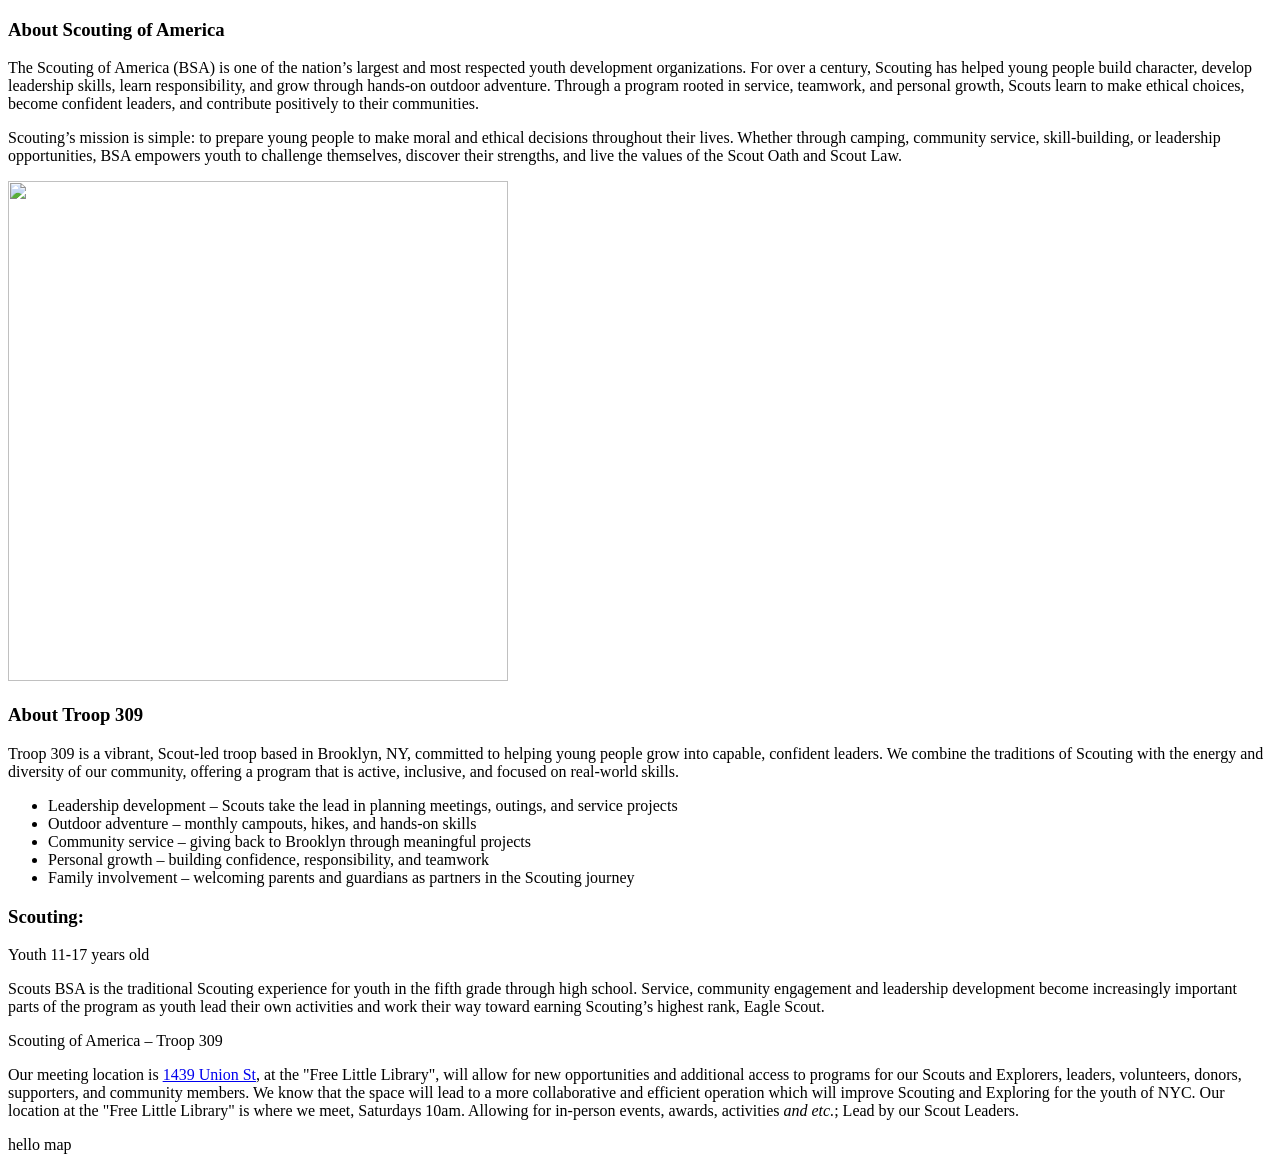
==== about.html @ bf76d036 "polish about.html" ====
<!DOCTYPE html> 
<html lang="en" data-theme="light">
<head> 
    <title>About–Troop 309</title> 
<!-- Tailwind -->
    <script src="https://cdn.tailwindcss.com"></script>
<!-- Head Loader -->
    <script data-component="head"></script>
</head>
<body   class="bg-slate-50 text-slate-900 bg-red-100">
<!-- SECTION NAVBAR -->
    <div data-component="nav"></div>

<!-- SECTION MAIN -->
<main class="text-wrap pt-20 ">
    <!-- ABOUT BSA -->
    <section  id="about-bsa">
        <div class="max-w-4xl mx-auto text-center px-6">
        <h3 class="text-center text-4xl font-bold mt-2">About Scouting<span class="text-2xl"> of </span>America</h3>
        <p class=" text-left font-medium pt-4 test">The Scouting of America (BSA) is one of the nation’s largest and most respected youth development organizations. For over a century, Scouting has helped young people build character, develop leadership skills, learn responsibility, and grow through hands‑on outdoor adventure. Through a program rooted in service, teamwork, and personal growth, Scouts learn to make ethical choices, become confident leaders, and contribute positively to their communities.</p>
        <p class=" text-left font-medium pt-1 test">Scouting’s mission is simple: to prepare young people to make moral and ethical decisions throughout their lives. Whether through camping, community service, skill‑building, or leadership opportunities, BSA empowers youth to challenge themselves, discover their strengths, and live the values of the Scout Oath and Scout Law.</p>
        </div>
 
        <div class="md:flex pt-5"> 
            <img  class=" mx-auto object-contain w-3/5 max-w-[620px]" 
                    src="https://i0.wp.com/nycscouting.org/wp-content/uploads/2022/01/CubscoutFirefighter.jpg?w=800&ssl=1"  width="500" height="500"/> 
        </div>
    </section>
    <!-- ABOUT TROOP -->
    <section id="about-309">
        <div class="max-w-4xl mx-auto text-center px-10 py-10">
            <h3 class="text-left text-lg font-semibold mt-2">About Troop 309</h3>
            <p class=" px-20 text-left font-medium pt-3 test">Troop 309 is a vibrant, Scout‑led troop based in Brooklyn, NY, committed to helping young people grow into capable, confident leaders. We combine the traditions of Scouting with the energy and diversity of our community, offering a program that is active, inclusive, and focused on real‑world skills.</p>
<!-- grid grid-cols-2  mobile: 2 columns ** md:grid-cols-1 — tablet: 1 column ** lg:grid-cols-2 — desktop: 2 columns -->
            <ul class="text-left grid grid-cols-1 gap-4 sm:grid-cols-2 md:grid-cols-1 2xl:grid-cols-2 mx-40 pt-4">
                <li> 
                    <span class="font-bold">Leadership development</span> 
                    <span class="hidden md:inline">– Scouts take the lead in planning meetings, outings, and service projects</span> 
                </li>  
                <li> 
                    <span class="font-bold">Outdoor adventure</span> 
                    <span class="hidden md:inline">– monthly campouts, hikes, and hands‑on skills</span> 
                </li>  
                <li> 
                    <span class="font-bold">Community service</span> 
                    <span class="hidden md:inline">– giving back to Brooklyn through meaningful projects</span> 
                </li>  
                <li> 
                    <span class="font-bold">Personal growth</span> 
                    <span class="hidden md:inline">– building confidence, responsibility, and teamwork</span> 
                </li>  
                <li> 
                    <span class="font-bold">Family involvement</span> 
                    <span class="hidden md:inline">– welcoming parents and guardians as partners in the Scouting journey</span> 
                </li>  
            </ul>

            <h3 class="text-left text-lg font-semibold mt-3">Scouting:</h3>
            <p class=" px-10 text-left text-sm font-normal pt-1 test">Youth 11-17 years old</p>
            <p class=" px-20 text-left font-medium pt-2 test">Scouts BSA is the traditional Scouting experience for youth in the fifth grade through high school. Service, community engagement and leadership development become increasingly important parts of the program as youth lead their own activities and work their way toward earning Scouting’s highest rank, Eagle Scout.</p>
        </div>
    </section>
</main>
<!-- MEETING -N- MAP SECTION -->
<section id="meet" class="max-w-5xl mx-auto px-20 py-20 bg-blue-200"> 
    <span class="text-center text-lg font-bold ">Scouting of America – Troop 309</span>
    <div class="max-w-5xl mx-auto grid grid-cols-1 md:grid-cols-2 gap-4 px-4 pt-2">
        <p class="px-2 text-left font-medium text-md test">Our meeting location is <a href="https://maps.app.goo.gl/23JprKLvuWvefBns8" class="no-underline hover:underline hover:text-red-900">1439 Union St</a>, at the "Free Little Library", will allow for new opportunities and additional access to programs for our Scouts and Explorers, leaders, volunteers, donors, supporters, and community members. 
                                                            We know that the space will lead to a more collaborative and efficient operation which will improve Scouting and Exploring for the youth of NYC. 
                                                            Our location at the "Free Little Library" is where we meet, Saturdays 10am. Allowing for in-person events, awards, activities <i>and etc.</i>; Lead by our Scout Leaders.</p>
        <p class="py-40 text-center">hello map</p>
    </div>
</section>

    
<!-- SECTION FOOT -->
    <div data-component="footer"></div>
<!-- SECTION FLOATER -->
    <div data-component="float"></div>


    <script src="scripts/loadComponents.js" defer></script>
</body>
</html>
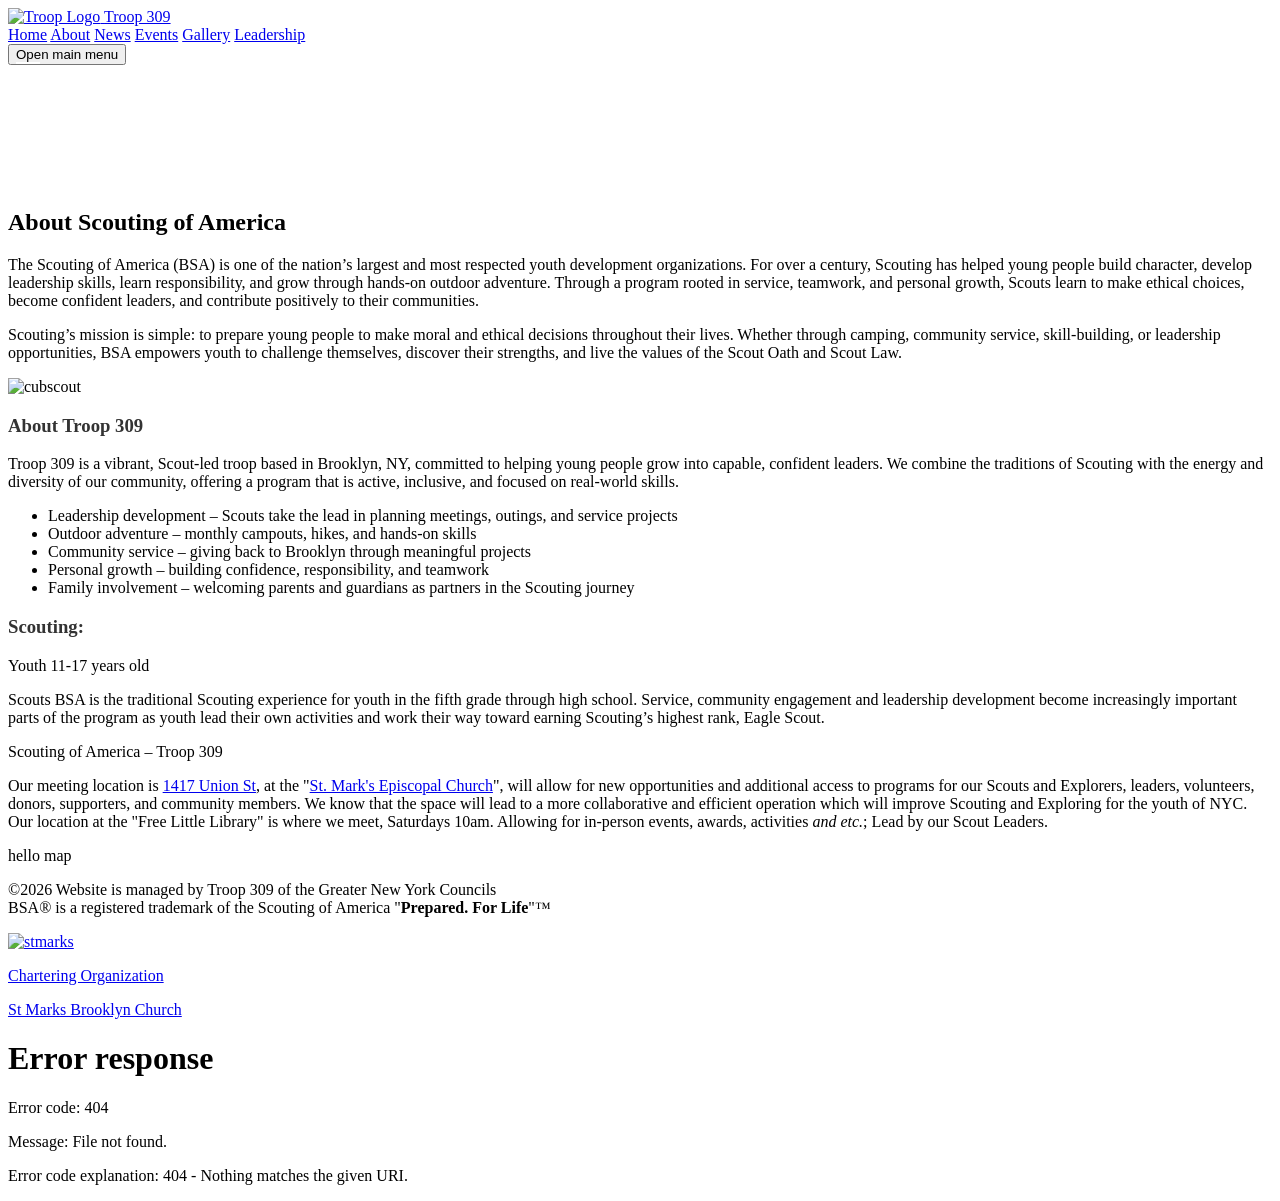
==== commit e5eb91f5: "Add files via upload" ====
--- a/about.html
+++ b/about.html
@@ -16,14 +16,13 @@
     <!-- ABOUT BSA -->
     <section  id="about-bsa">
         <div class="max-w-4xl mx-auto text-center px-6">
-        <h3 class="text-center text-4xl font-bold mt-2">About Scouting<span class="text-2xl"> of </span>America</h3>
+        <h1 class="text-center text-4xl font-bold mt-2">About Scouting<span class="text-2xl"> of </span>America</h1>
         <p class=" text-left font-medium pt-4 test">The Scouting of America (BSA) is one of the nation’s largest and most respected youth development organizations. For over a century, Scouting has helped young people build character, develop leadership skills, learn responsibility, and grow through hands‑on outdoor adventure. Through a program rooted in service, teamwork, and personal growth, Scouts learn to make ethical choices, become confident leaders, and contribute positively to their communities.</p>
         <p class=" text-left font-medium pt-1 test">Scouting’s mission is simple: to prepare young people to make moral and ethical decisions throughout their lives. Whether through camping, community service, skill‑building, or leadership opportunities, BSA empowers youth to challenge themselves, discover their strengths, and live the values of the Scout Oath and Scout Law.</p>
         </div>
  
         <div class="md:flex pt-5"> 
-            <img  class=" mx-auto object-contain w-3/5 max-w-[620px]" 
-                    src="https://i0.wp.com/nycscouting.org/wp-content/uploads/2022/01/CubscoutFirefighter.jpg?w=800&ssl=1"  width="500" height="500"/> 
+            <img  class=" mx-auto object-contain w-3/5 max-w-[620px]" title="Scouts learn and grow" alt="cubscout" src="https://i0.wp.com/nycscouting.org/wp-content/uploads/2022/01/CubscoutFirefighter.jpg?w=800&ssl=1"  width="500" height="500"/> 
         </div>
     </section>
     <!-- ABOUT TROOP -->
@@ -32,9 +31,9 @@
             <h3 class="text-left text-lg font-semibold mt-2">About Troop 309</h3>
             <p class=" px-20 text-left font-medium pt-3 test">Troop 309 is a vibrant, Scout‑led troop based in Brooklyn, NY, committed to helping young people grow into capable, confident leaders. We combine the traditions of Scouting with the energy and diversity of our community, offering a program that is active, inclusive, and focused on real‑world skills.</p>
 <!-- grid grid-cols-2  mobile: 2 columns ** md:grid-cols-1 — tablet: 1 column ** lg:grid-cols-2 — desktop: 2 columns -->
-            <ul class="text-left grid grid-cols-1 gap-4 sm:grid-cols-2 md:grid-cols-1 2xl:grid-cols-2 mx-40 pt-4">
+            <ul class=" grid grid-cols-1 gap-4 sm:grid-cols-2 md:grid-cols-1 2xl:grid-cols-2 text-center md:text-left md:mx-40 pt-4">
                 <li> 
-                    <span class="font-bold">Leadership development</span> 
+                    <span class="font-bold inline">Leadership development</span> 
                     <span class="hidden md:inline">– Scouts take the lead in planning meetings, outings, and service projects</span> 
                 </li>  
                 <li> 
@@ -65,7 +64,7 @@
 <section id="meet" class="max-w-5xl mx-auto px-20 py-20 bg-blue-200"> 
     <span class="text-center text-lg font-bold ">Scouting of America – Troop 309</span>
     <div class="max-w-5xl mx-auto grid grid-cols-1 md:grid-cols-2 gap-4 px-4 pt-2">
-        <p class="px-2 text-left font-medium text-md test">Our meeting location is <a href="https://maps.app.goo.gl/23JprKLvuWvefBns8" class="no-underline hover:underline hover:text-red-900">1439 Union St</a>, at the "Free Little Library", will allow for new opportunities and additional access to programs for our Scouts and Explorers, leaders, volunteers, donors, supporters, and community members. 
+        <p class="px-2 text-left font-medium text-md test">Our meeting location is <a href="https://maps.app.goo.gl/VA8fXFxztMg1YNqN7" class="no-underline hover:underline hover:text-red-900">1417 Union St</a>, at the "<a href="https://maps.app.goo.gl/VA8fXFxztMg1YNqN7" class="underline hover:underline hover:text-red-900">St. Mark's Episcopal Church</a>", will allow for new opportunities and additional access to programs for our Scouts and Explorers, leaders, volunteers, donors, supporters, and community members. 
                                                             We know that the space will lead to a more collaborative and efficient operation which will improve Scouting and Exploring for the youth of NYC. 
                                                             Our location at the "Free Little Library" is where we meet, Saturdays 10am. Allowing for in-person events, awards, activities <i>and etc.</i>; Lead by our Scout Leaders.</p>
         <p class="py-40 text-center">hello map</p>
@@ -79,6 +78,6 @@
     <div data-component="float"></div>
 
 
-    <script src="scripts/loadComponents.js" defer></script>
+    <script src="/scripts/loadComponents.js" defer></script>
 </body>
 </html>
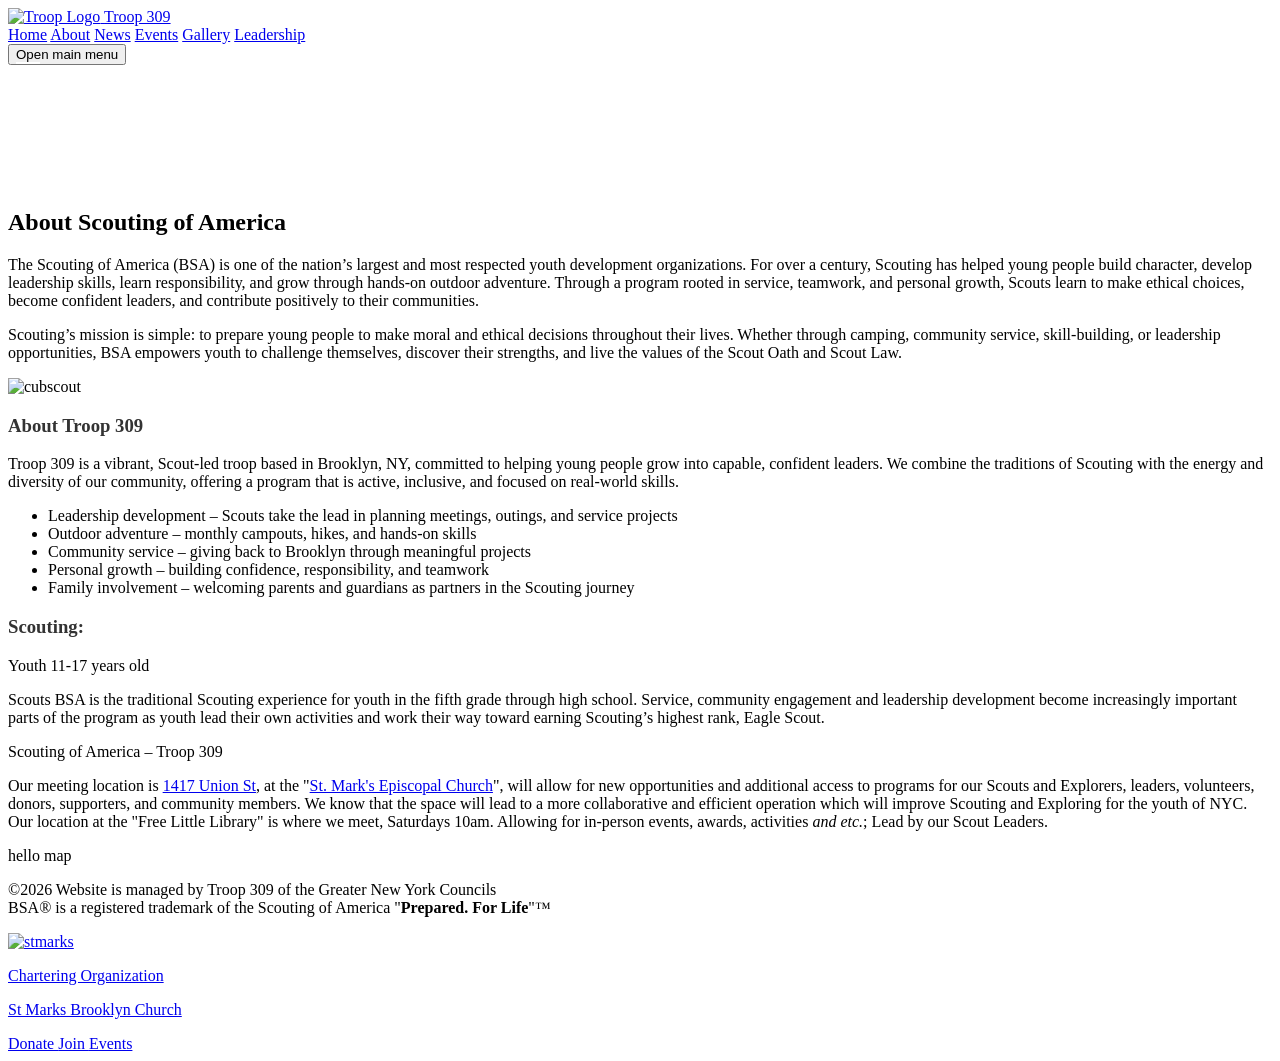
==== commit 1aa1d179: "Update about.html" ====
--- a/about.html
+++ b/about.html
@@ -78,6 +78,7 @@
     <div data-component="float"></div>
 
 
-    <script src="/scripts/loadComponents.js" defer></script>
+    <script src="./scripts/loadComponents.js" defer></script>
 </body>
-</html>+
+</html>
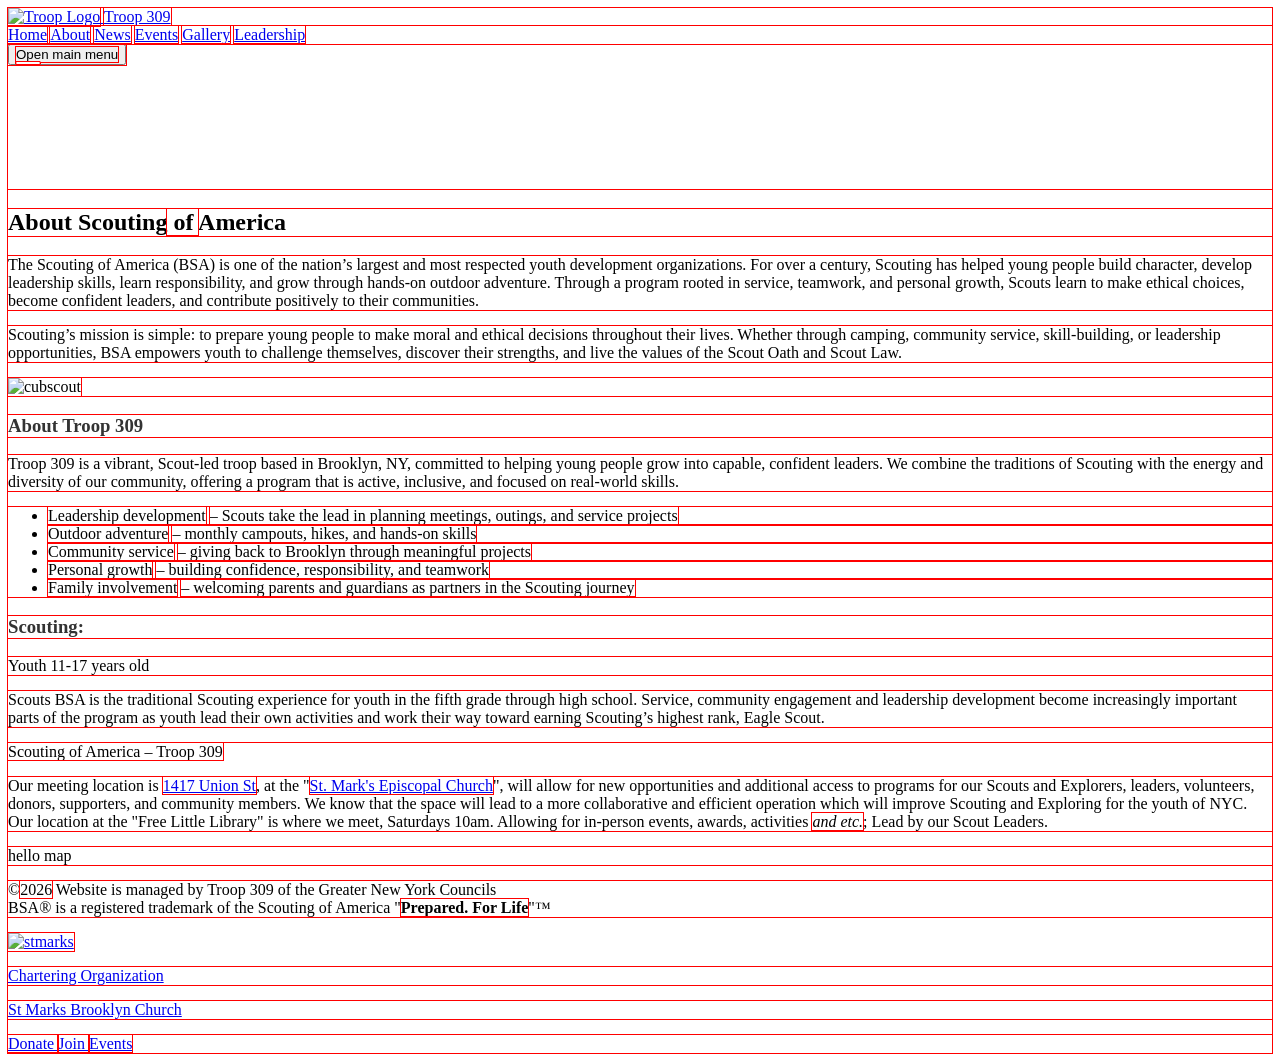
==== commit 50bc43d5: "Add files via upload" ====
--- a/about.html
+++ b/about.html
@@ -22,7 +22,7 @@
         </div>
  
         <div class="md:flex pt-5"> 
-            <img  class=" mx-auto object-contain w-3/5 max-w-[620px]" title="Scouts learn and grow" alt="cubscout" src="https://i0.wp.com/nycscouting.org/wp-content/uploads/2022/01/CubscoutFirefighter.jpg?w=800&ssl=1"  width="500" height="500"/> 
+            <img  class=" mx-auto object-contain w-3/5 max-w-[620px]" title="Scouts learn and grow" alt="cubscout" src="https://nycscouting.org/wp-content/uploads/2022/01/CubscoutFirefighter.jpg?w=800&ssl=1"  width="500" height="500"/> 
         </div>
     </section>
     <!-- ABOUT TROOP -->
@@ -31,7 +31,7 @@
             <h3 class="text-left text-lg font-semibold mt-2">About Troop 309</h3>
             <p class=" px-20 text-left font-medium pt-3 test">Troop 309 is a vibrant, Scout‑led troop based in Brooklyn, NY, committed to helping young people grow into capable, confident leaders. We combine the traditions of Scouting with the energy and diversity of our community, offering a program that is active, inclusive, and focused on real‑world skills.</p>
 <!-- grid grid-cols-2  mobile: 2 columns ** md:grid-cols-1 — tablet: 1 column ** lg:grid-cols-2 — desktop: 2 columns -->
-            <ul class=" grid grid-cols-1 gap-4 sm:grid-cols-2 md:grid-cols-1 2xl:grid-cols-2 text-center md:text-left md:mx-40 pt-4">
+            <ul class=" grid grid-cols-1 gap-4 text-center sm:grid-cols-2 2xl:grid-cols-2 md:grid-cols-1 md:text-left md:mx-10 sm:mx-20 pt-4">
                 <li> 
                     <span class="font-bold inline">Leadership development</span> 
                     <span class="hidden md:inline">– Scouts take the lead in planning meetings, outings, and service projects</span> 
@@ -78,7 +78,6 @@
     <div data-component="float"></div>
 
 
-    <script src="./scripts/loadComponents.js" defer></script>
+    <script src="/scripts/loadComponents.js" defer></script>
 </body>
-
-</html>
+</html>
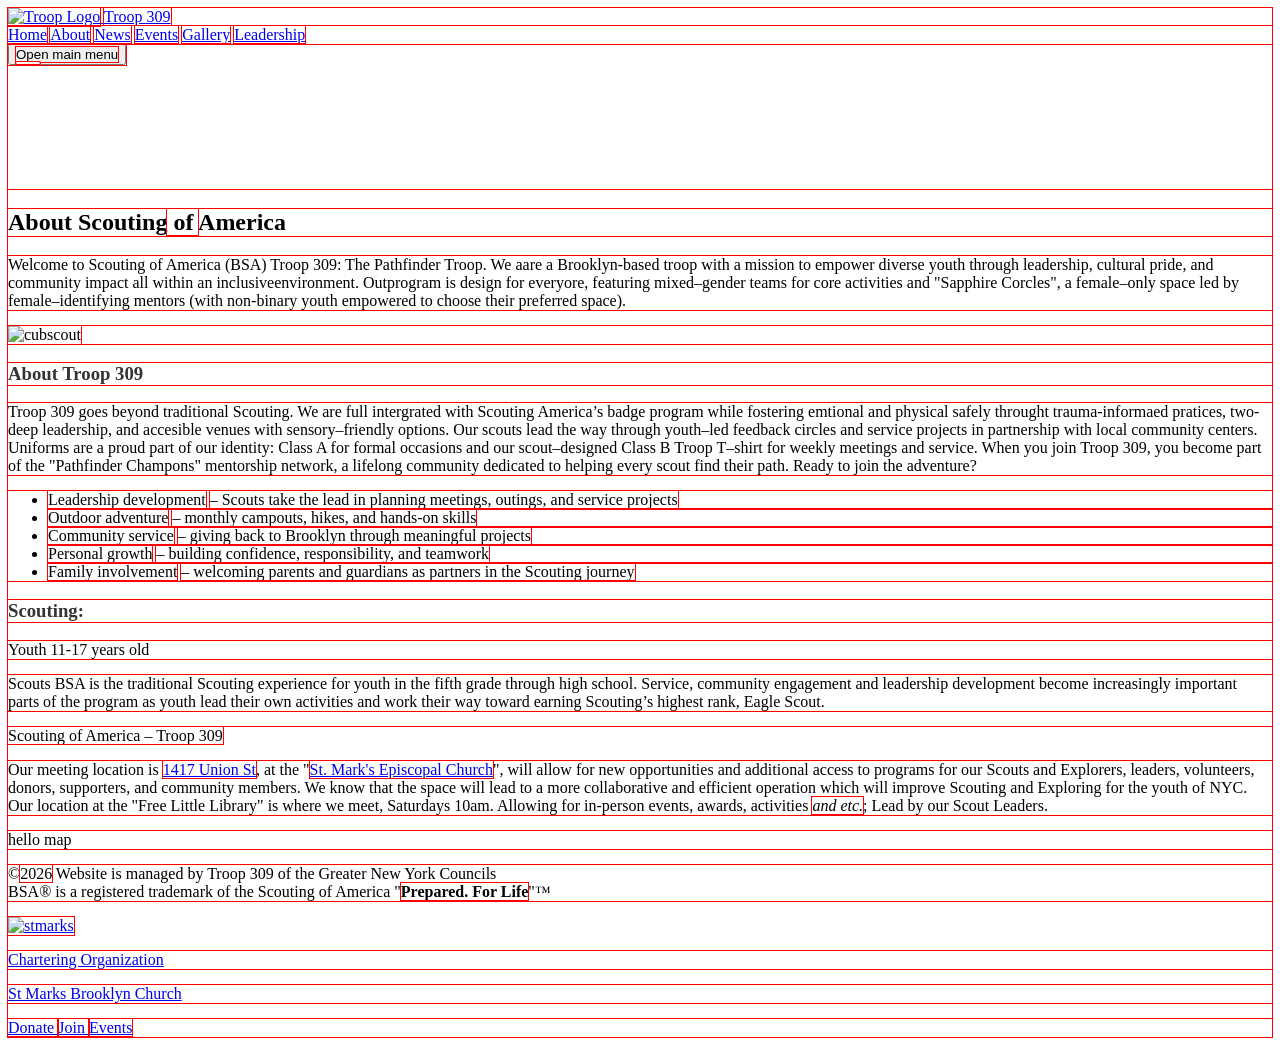
==== commit dfd1fa23: "add about update text field" ====
--- a/about.html
+++ b/about.html
@@ -17,8 +17,10 @@
     <section  id="about-bsa">
         <div class="max-w-4xl mx-auto text-center px-6">
         <h1 class="text-center text-4xl font-bold mt-2">About Scouting<span class="text-2xl"> of </span>America</h1>
-        <p class=" text-left font-medium pt-4 test">The Scouting of America (BSA) is one of the nation’s largest and most respected youth development organizations. For over a century, Scouting has helped young people build character, develop leadership skills, learn responsibility, and grow through hands‑on outdoor adventure. Through a program rooted in service, teamwork, and personal growth, Scouts learn to make ethical choices, become confident leaders, and contribute positively to their communities.</p>
-        <p class=" text-left font-medium pt-1 test">Scouting’s mission is simple: to prepare young people to make moral and ethical decisions throughout their lives. Whether through camping, community service, skill‑building, or leadership opportunities, BSA empowers youth to challenge themselves, discover their strengths, and live the values of the Scout Oath and Scout Law.</p>
+        <!-- <p class=" text-left font-medium pt-4 test">The Scouting of America (BSA) is one of the nation’s largest and most respected youth development organizations. For over a century, Scouting has helped young people build character, develop leadership skills, learn responsibility, and grow through hands‑on outdoor adventure. Through a program rooted in service, teamwork, and personal growth, Scouts learn to make ethical choices, become confident leaders, and contribute positively to their communities.</p>
+        <p class=" text-left font-medium pt-1 test">Scouting’s mission is simple: to prepare young people to make moral and ethical decisions throughout their lives. Whether through camping, community service, skill‑building, or leadership opportunities, BSA empowers youth to challenge themselves, discover their strengths, and live the values of the Scout Oath and Scout Law.</p> -->
+            <!-- # -->
+        <p class=" text-left font-medium pt-4 test">Welcome to Scouting of America (BSA) Troop 309: The Pathfinder Troop. We aare a Brooklyn-based troop with a mission to empower diverse youth through leadership, cultural pride, and community impact all within an inclusiveenvironment. Outprogram is design for everyore, featuring mixed–gender teams for core activities and "Sapphire Corcles", a female–only space led by female–identifying mentors (with non-binary youth empowered to choose their preferred space).</p>
         </div>
  
         <div class="md:flex pt-5"> 
@@ -29,8 +31,12 @@
     <section id="about-309">
         <div class="max-w-4xl mx-auto text-center px-10 py-10">
             <h3 class="text-left text-lg font-semibold mt-2">About Troop 309</h3>
-            <p class=" px-20 text-left font-medium pt-3 test">Troop 309 is a vibrant, Scout‑led troop based in Brooklyn, NY, committed to helping young people grow into capable, confident leaders. We combine the traditions of Scouting with the energy and diversity of our community, offering a program that is active, inclusive, and focused on real‑world skills.</p>
-<!-- grid grid-cols-2  mobile: 2 columns ** md:grid-cols-1 — tablet: 1 column ** lg:grid-cols-2 — desktop: 2 columns -->
+            <!-- <p class=" px-20 text-left font-medium pt-3 test">Troop 309 is a vibrant, Scout‑led troop based in Brooklyn, NY, committed to helping young people grow into capable, confident leaders. We combine the traditions of Scouting with the energy and diversity of our community, offering a program that is active, inclusive, and focused on real‑world skills.</p> -->
+            <!-- # -->
+            <p class=" px-10 text-left font-medium pt-3 test">Troop 309 goes beyond traditional Scouting. We are full intergrated with Scouting America’s badge program while fostering emtional and physical safely throught trauma-informaed pratices, two-deep leadership, and accesible venues with sensory–friendly options. 
+                                                                Our scouts lead the way through youth–led feedback circles and service projects in partnership with local community centers. Uniforms are a proud part of our identity: Class A for formal occasions and our scout–designed Class B Troop T–shirt for weekly meetings and service. 
+                                                                When you join Troop 309, you become part of the "Pathfinder Champons" mentorship network, a lifelong community dedicated to helping every scout find their path. Ready to join the adventure?</p>
+
             <ul class=" grid grid-cols-1 gap-4 text-center sm:grid-cols-2 2xl:grid-cols-2 md:grid-cols-1 md:text-left md:mx-10 sm:mx-20 pt-4">
                 <li> 
                     <span class="font-bold inline">Leadership development</span> 
@@ -78,6 +84,6 @@
     <div data-component="float"></div>
 
 
-    <script src="/scripts/loadComponents.js" defer></script>
+    <script src="scripts/loadComponents.js" defer></script>
 </body>
 </html>
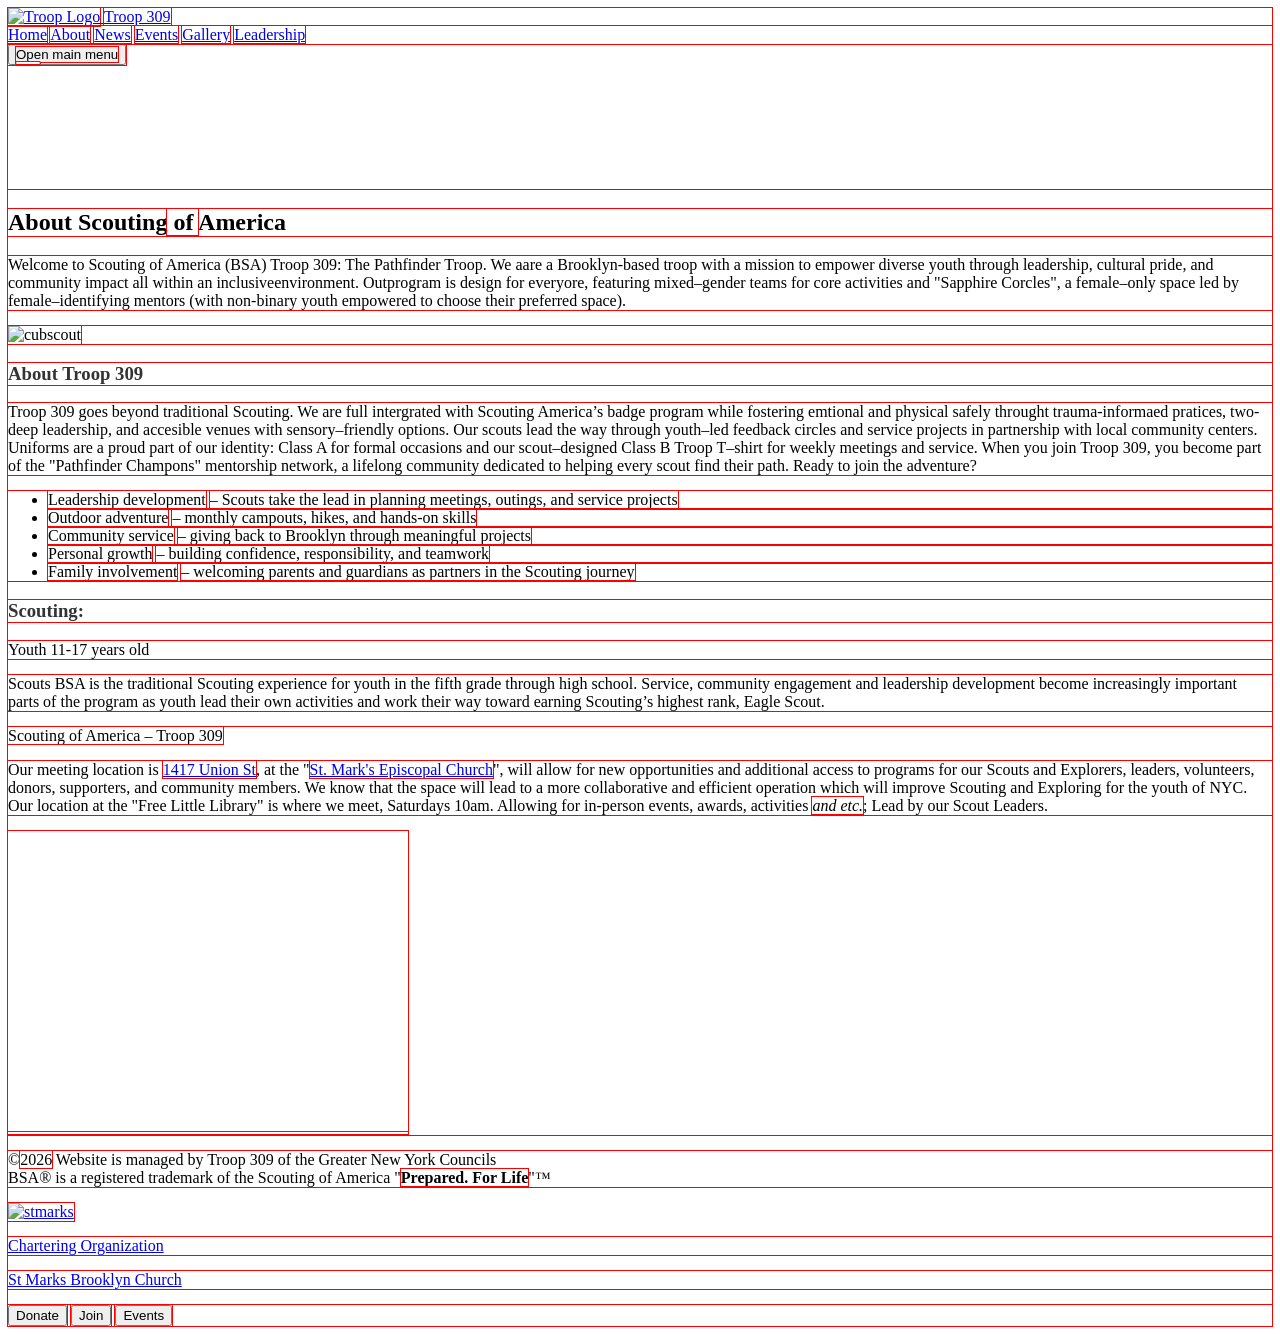
==== commit 1280ba13: "Add files via upload" ====
--- a/about.html
+++ b/about.html
@@ -67,15 +67,20 @@
     </section>
 </main>
 <!-- MEETING -N- MAP SECTION -->
-<section id="meet" class="max-w-5xl mx-auto px-20 py-20 bg-blue-200"> 
-    <span class="text-center text-lg font-bold ">Scouting of America – Troop 309</span>
-    <div class="max-w-5xl mx-auto grid grid-cols-1 md:grid-cols-2 gap-4 px-4 pt-2">
-        <p class="px-2 text-left font-medium text-md test">Our meeting location is <a href="https://maps.app.goo.gl/VA8fXFxztMg1YNqN7" class="no-underline hover:underline hover:text-red-900">1417 Union St</a>, at the "<a href="https://maps.app.goo.gl/VA8fXFxztMg1YNqN7" class="underline hover:underline hover:text-red-900">St. Mark's Episcopal Church</a>", will allow for new opportunities and additional access to programs for our Scouts and Explorers, leaders, volunteers, donors, supporters, and community members. 
-                                                            We know that the space will lead to a more collaborative and efficient operation which will improve Scouting and Exploring for the youth of NYC. 
-                                                            Our location at the "Free Little Library" is where we meet, Saturdays 10am. Allowing for in-person events, awards, activities <i>and etc.</i>; Lead by our Scout Leaders.</p>
-        <p class="py-40 text-center">hello map</p>
-    </div>
-</section>
+    <section id="meet" class=" bg-gray-300"> 
+        <div class="max-w-5xl mx-auto px-20 py-5 "> 
+            <span class="text-center text-lg font-bold mb-2">Scouting of America – Troop 309</span>
+            <div class="max-w-5xl mx-auto grid grid-cols-1 md:grid-cols-2 gap-4 px-4">
+                <p class="px-2 text-left font-medium text-md test">Our meeting location is <a href="https://maps.app.goo.gl/VA8fXFxztMg1YNqN7" class="no-underline hover:underline hover:text-red-900">1417 Union St</a>, at the "<a href="https://maps.app.goo.gl/VA8fXFxztMg1YNqN7" class="underline hover:underline hover:text-red-900">St. Mark's Episcopal Church</a>", will allow for new opportunities and additional access to programs for our Scouts and Explorers, leaders, volunteers, donors, supporters, and community members. 
+                                                                    We know that the space will lead to a more collaborative and efficient operation which will improve Scouting and Exploring for the youth of NYC. 
+                                                                    Our location at the "Free Little Library" is where we meet, Saturdays 10am. Allowing for in-person events, awards, activities <i>and etc.</i>; Lead by our Scout Leaders.</p>
+                <span class="min-h-[300px]">
+                    <iframe class="w-full h-full border-0" src="https://www.google.com/maps/embed?pb=!1m10!1m8!1m3!1d756.5575084722981!2d-73.94421385819693!3d40.66890021309051!3m2!1i1024!2i768!4f13.1!5e0!3m2!1sen!2sus!4v1772207748091!5m2!1sen!2sus" 
+                    width="400" height="300" style="border:0;" allowfullscreen="" loading="lazy" referrerpolicy="no-referrer-when-downgrade"></iframe>
+                </span>
+            </div>
+        </div>
+    </section>
 
     
 <!-- SECTION FOOT -->
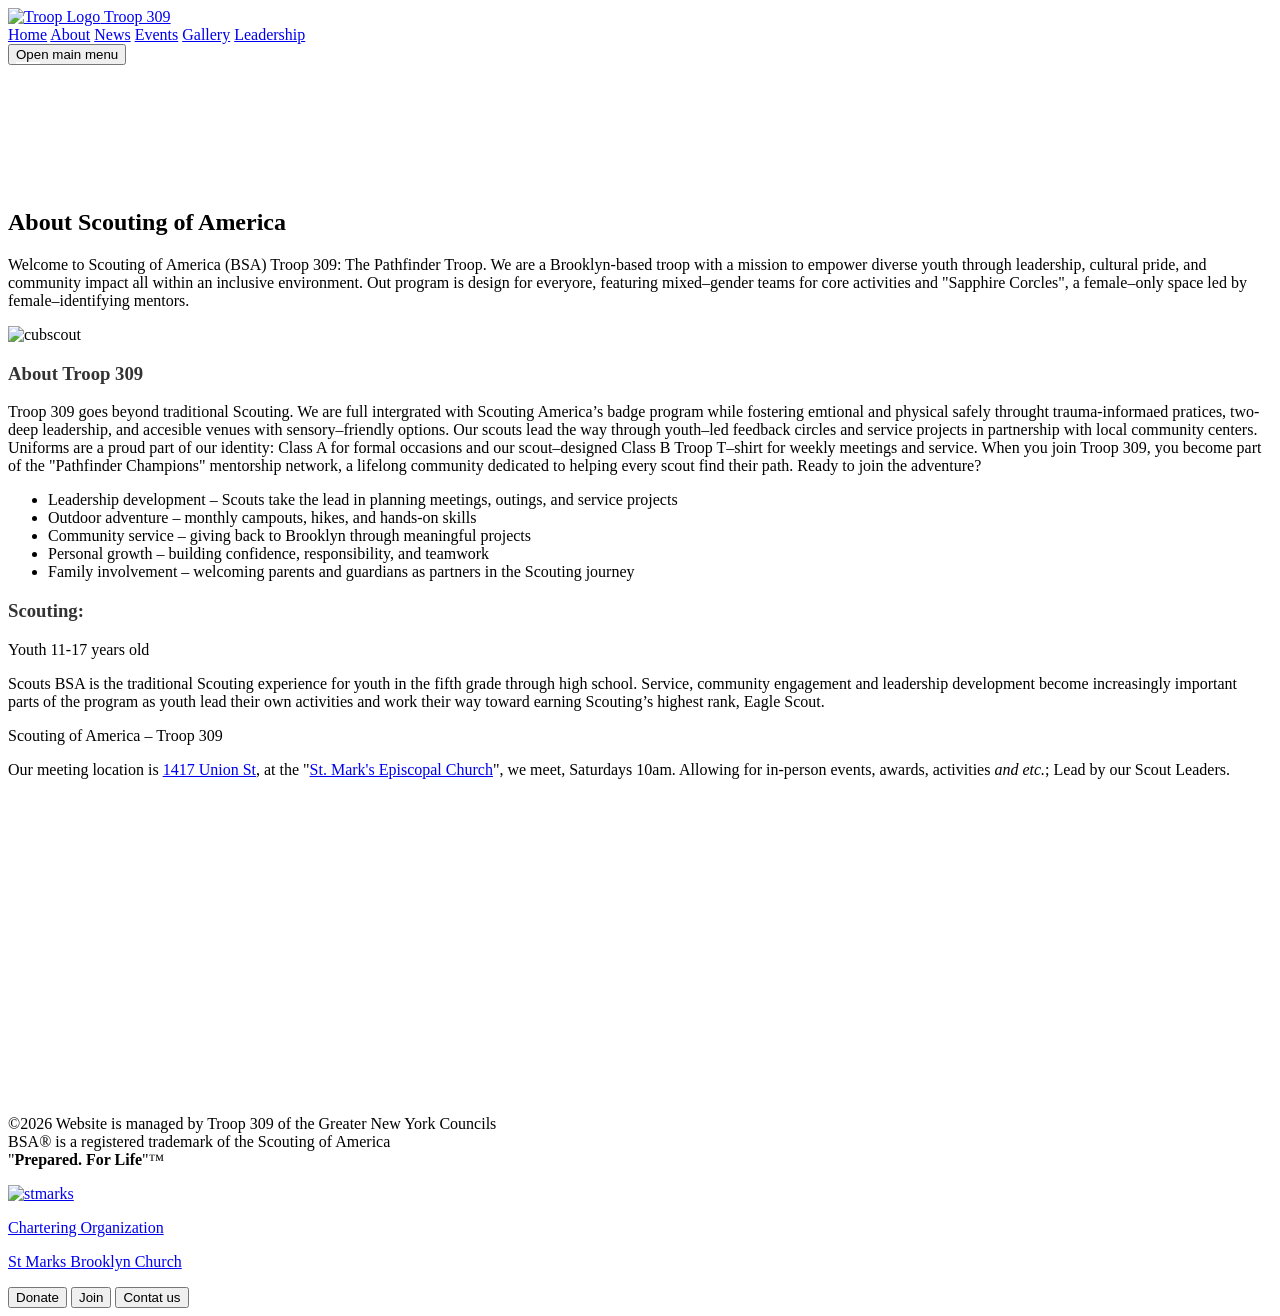
==== commit 7603db3f: "Add files via upload" ====
--- a/about.html
+++ b/about.html
@@ -20,7 +20,7 @@
         <!-- <p class=" text-left font-medium pt-4 test">The Scouting of America (BSA) is one of the nation’s largest and most respected youth development organizations. For over a century, Scouting has helped young people build character, develop leadership skills, learn responsibility, and grow through hands‑on outdoor adventure. Through a program rooted in service, teamwork, and personal growth, Scouts learn to make ethical choices, become confident leaders, and contribute positively to their communities.</p>
         <p class=" text-left font-medium pt-1 test">Scouting’s mission is simple: to prepare young people to make moral and ethical decisions throughout their lives. Whether through camping, community service, skill‑building, or leadership opportunities, BSA empowers youth to challenge themselves, discover their strengths, and live the values of the Scout Oath and Scout Law.</p> -->
             <!-- # -->
-        <p class=" text-left font-medium pt-4 test">Welcome to Scouting of America (BSA) Troop 309: The Pathfinder Troop. We aare a Brooklyn-based troop with a mission to empower diverse youth through leadership, cultural pride, and community impact all within an inclusiveenvironment. Outprogram is design for everyore, featuring mixed–gender teams for core activities and "Sapphire Corcles", a female–only space led by female–identifying mentors (with non-binary youth empowered to choose their preferred space).</p>
+        <p class=" text-left font-medium pt-4 test">Welcome to Scouting of America (BSA) Troop 309: The Pathfinder Troop. We are a Brooklyn-based troop with a mission to empower diverse youth through leadership, cultural pride, and community impact all within an inclusive environment. Out program is design for everyore, featuring mixed–gender teams for core activities and "Sapphire Corcles", a female–only space led by female–identifying mentors.</p>
         </div>
  
         <div class="md:flex pt-5"> 
@@ -35,7 +35,7 @@
             <!-- # -->
             <p class=" px-10 text-left font-medium pt-3 test">Troop 309 goes beyond traditional Scouting. We are full intergrated with Scouting America’s badge program while fostering emtional and physical safely throught trauma-informaed pratices, two-deep leadership, and accesible venues with sensory–friendly options. 
                                                                 Our scouts lead the way through youth–led feedback circles and service projects in partnership with local community centers. Uniforms are a proud part of our identity: Class A for formal occasions and our scout–designed Class B Troop T–shirt for weekly meetings and service. 
-                                                                When you join Troop 309, you become part of the "Pathfinder Champons" mentorship network, a lifelong community dedicated to helping every scout find their path. Ready to join the adventure?</p>
+                                                                When you join Troop 309, you become part of the "Pathfinder Champions" mentorship network, a lifelong community dedicated to helping every scout find their path. Ready to join the adventure?</p>
 
             <ul class=" grid grid-cols-1 gap-4 text-center sm:grid-cols-2 2xl:grid-cols-2 md:grid-cols-1 md:text-left md:mx-10 sm:mx-20 pt-4">
                 <li> 
@@ -71,9 +71,7 @@
         <div class="max-w-5xl mx-auto px-20 py-5 "> 
             <span class="text-center text-lg font-bold mb-2">Scouting of America – Troop 309</span>
             <div class="max-w-5xl mx-auto grid grid-cols-1 md:grid-cols-2 gap-4 px-4">
-                <p class="px-2 text-left font-medium text-md test">Our meeting location is <a href="https://maps.app.goo.gl/VA8fXFxztMg1YNqN7" class="no-underline hover:underline hover:text-red-900">1417 Union St</a>, at the "<a href="https://maps.app.goo.gl/VA8fXFxztMg1YNqN7" class="underline hover:underline hover:text-red-900">St. Mark's Episcopal Church</a>", will allow for new opportunities and additional access to programs for our Scouts and Explorers, leaders, volunteers, donors, supporters, and community members. 
-                                                                    We know that the space will lead to a more collaborative and efficient operation which will improve Scouting and Exploring for the youth of NYC. 
-                                                                    Our location at the "Free Little Library" is where we meet, Saturdays 10am. Allowing for in-person events, awards, activities <i>and etc.</i>; Lead by our Scout Leaders.</p>
+                <p class="px-2 text-left font-medium text-md test mt-3  ">Our meeting location is <a href="https://maps.app.goo.gl/VA8fXFxztMg1YNqN7" class="no-underline hover:underline hover:text-red-900">1417 Union St</a>, at the "<a href="https://maps.app.goo.gl/VA8fXFxztMg1YNqN7" class="underline hover:underline hover:text-red-900">St. Mark's Episcopal Church</a>", we meet, Saturdays 10am. Allowing for in-person events, awards, activities <i>and etc.</i>; Lead by our Scout Leaders.</p>
                 <span class="min-h-[300px]">
                     <iframe class="w-full h-full border-0" src="https://www.google.com/maps/embed?pb=!1m10!1m8!1m3!1d756.5575084722981!2d-73.94421385819693!3d40.66890021309051!3m2!1i1024!2i768!4f13.1!5e0!3m2!1sen!2sus!4v1772207748091!5m2!1sen!2sus" 
                     width="400" height="300" style="border:0;" allowfullscreen="" loading="lazy" referrerpolicy="no-referrer-when-downgrade"></iframe>
